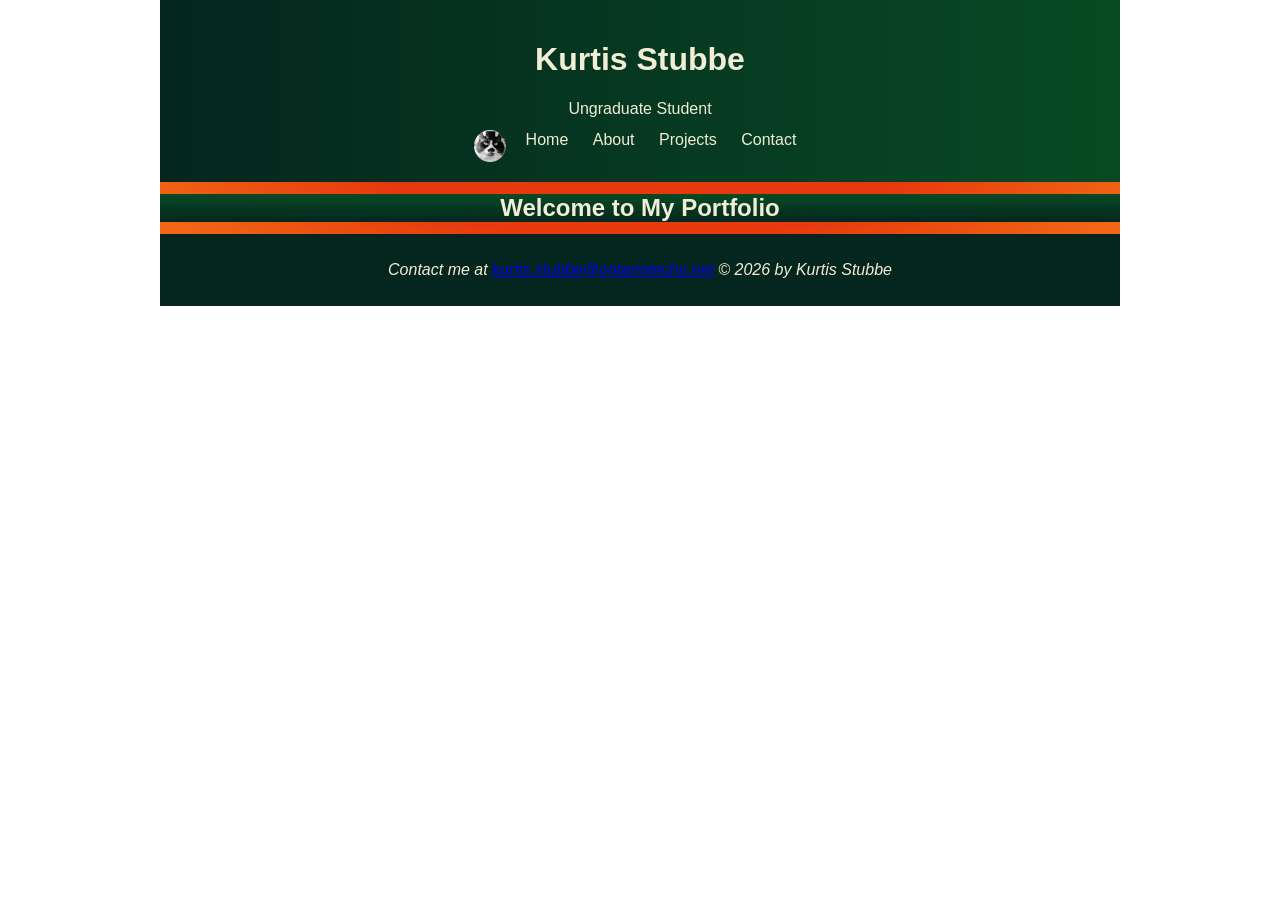
==== index.html @ 741ac6fe "added copyright to footers" ====
<!-- using https://color.adobe.com/explore?color-palette=F2EDD5%2CE7390D%2CF26716%2C084A24%2C04261E&color-palette-name=My+Color+Theme -->
<!DOCTYPE html>
<html lang="en">
<head>
    <meta charset="UTF-8">
    <title>Kurtis' Portfolio</title>
    <meta name="viewport" content="width=device-width">
    <!--style sheet is for full-size monitor-->
    <link href="full.css" rel="stylesheet" type="text/css" 
    media="only screen and (min-width:960px)">
    <!--style sheet is for tablet-->
    <link href="tablet.css" rel="stylesheet" type="text/css"
    media="only screen and (min-width:481px) and (max-width:959px)">
    <!--style sheet is for smart phone-->
    <link href="smartphone.css" rel="stylesheet" type="text/css"
    media="only screen and (max-width:480px)">
</head>
<div id="wrapper">
    <header>
        <h1>Kurtis Stubbe</h1>
        <p>Ungraduate Student</p>
        <div id="nav-container">
            <img id="profile" src="Profile.png" alt="[profile picture unavailable]">
            <nav>
                <a href="index.html">Home</a>
                <a href="about.html">About</a>
                <a href="projects.html">Projects</a>
                <a href="contact.html">Contact</a>
            </nav>
        </div>
    </header>
    <article>
        <h2>Welcome to My Portfolio</h2>
    </article>
    <footer>
        <address>
            <p>
                Contact me at <a href="mailto:kurtis.stubbe@ontariotechu.net">
                kurtis.stubbe@ontariotechu.net</a>
                © 2026 by Kurtis Stubbe
            </p>
        </address>
    </footer>
</div>
---- full.css ----
* {
  box-sizing: border-box;
}

body {
  margin: 0;
  font-family: Arial, sans-serif;
  color: #F2EDD5;
}

header {
  background: linear-gradient(to left, #084A24 0%,#04261E 100%);
  color: #F2EDD5;
  padding: 20px;
  text-align: center;
}

header nav a {
  color: #F2EDD5;
  margin:0 10px;
  text-decoration: none;
}

section {
  padding: 40px 20px;
}

#projects {
  display: flex;
  gap:20px;
  flex-wrap: wrap;
}

#wrapper {
    width: 960px;
    margin-left: auto;
    margin-right: auto;
    background:radial-gradient(ellipse at center,  #E7390D 40%,#F26716 77%);
}

.card {
  background: linear-gradient(to bottom, #F26716 0%,#E7390D 100%);
  border: 1px solid #04261E;
  border-radius: 8px;
  padding: 20px;
  flex:1;
  min-width: 200px;
}

footer {
  background-color: #04261E;
  color: #F2EDD5;
  text-align: center;
  padding: 15px;
}

#nav-container {
    display: inline-block;
}

header nav {
  display: inline-block;
  vertical-align: middle; 
  margin-left: 10px;     
}

header nav a {
  color: #F2EDD5;
  margin: 0 10px;
}

#profile {
    height: 32px;
    float:left
}
#about-me-photo {
  height: 128px;
  
}
article {
  background: linear-gradient(to bottom, #084A24 0%,#04261E 100%);
}
article h2,h3,p {
    margin: 12px;
    text-align: center;
}
.image-container {
    text-align: center;
}
.clear {
    clear: both;
}
---- tablet.css ----
@charset "UTF-8";

body {
    color: white;
    font-family: Verdana, Geneva, Arial, sans-serif;
    padding: 0px;
    margin: 0px;
}

h1,h2,h3,h4,h5,h6,p,li {
    margin-left: 15px;
    margin-top: 0px;
}

#wrapper {
    width: 100%;
    height: 800px;
    margin-left: auto;
    margin-right: auto;
    background-color: DarkGrey;
}

#right-column {
    float: none;
    height: 600px;
    background-color: DarkOrange;
}

#left-column {
    float: none;
    height: 120px;
}

#footer {
    height: 80px;
    background-color: black;
}

#banner {
    height: 60px;
    background-color: black;
}

.box {
    width: 45%;
    min-height: 120px;
    float: left;
    background-color: black;
    margin: 15px;
    opacity: 1;
}

.button {
    font-size: x-large;
    text-decoration: none;
    background-color: LightBlue;
    display: block;
    width: 25%;
    float: left;
    padding: 8px;
    margin: 5px;
    border-radius: 15px;
    box-shadow: 5px 5px 3px gray;
}

.button:hover {
    box-shadow: 5px 5px 3px black;
}

.clear {
    clear: both;
}

#profile {
    height: 32px;
    float:left
}

#aboutmephoto {
  height: 128px;
  margin: 15px;
}
---- smartphone.css ----
body {
    color: white;
    font-family: Verdana, Geneva, Arial, sans-serif;
    padding: 0px;
    margin: 0px;
}
article h2 {
    margin: 12px;
    color: #04261E;
}
h1,h2,h3,h4,h5,h6,p,li {
    margin-left: 15px;
    margin-top: 0px;
}

#wrapper {
    width: 100%;
}

#right-column {
    width: 100%;
    float: none;
    height: 1200px;
    background-color: DarkOrange;
}

#left-column {
    float: none;
    height: 120px;
    width: 100%;
}

#footer {
    height: 80px;
    background-color: black;
}

#banner {
    height: 100px;
    background-color: black;
}

.box {
    width: 90%;
    min-height: 120px;
    background-color: dark-red;
    margin: 15px;
    opacity: 1;
}

.button {
    font-size: x-large;
    text-decoration: none;
    background-color: LightBlue;
    display: block;
    width: 25%;
    float: left;
    padding: 5px;
    margin: 5px;
    border-radius: 5px;
    box-shadow: 5px 5px 3px gray;
}

.button:hover {
    box-shadow: 5px 5px 3px black;
}
#profile {
    height: 32px;
    float:left
}
#aboutmephoto {
    height: 128px;
    margin: 15px;
}
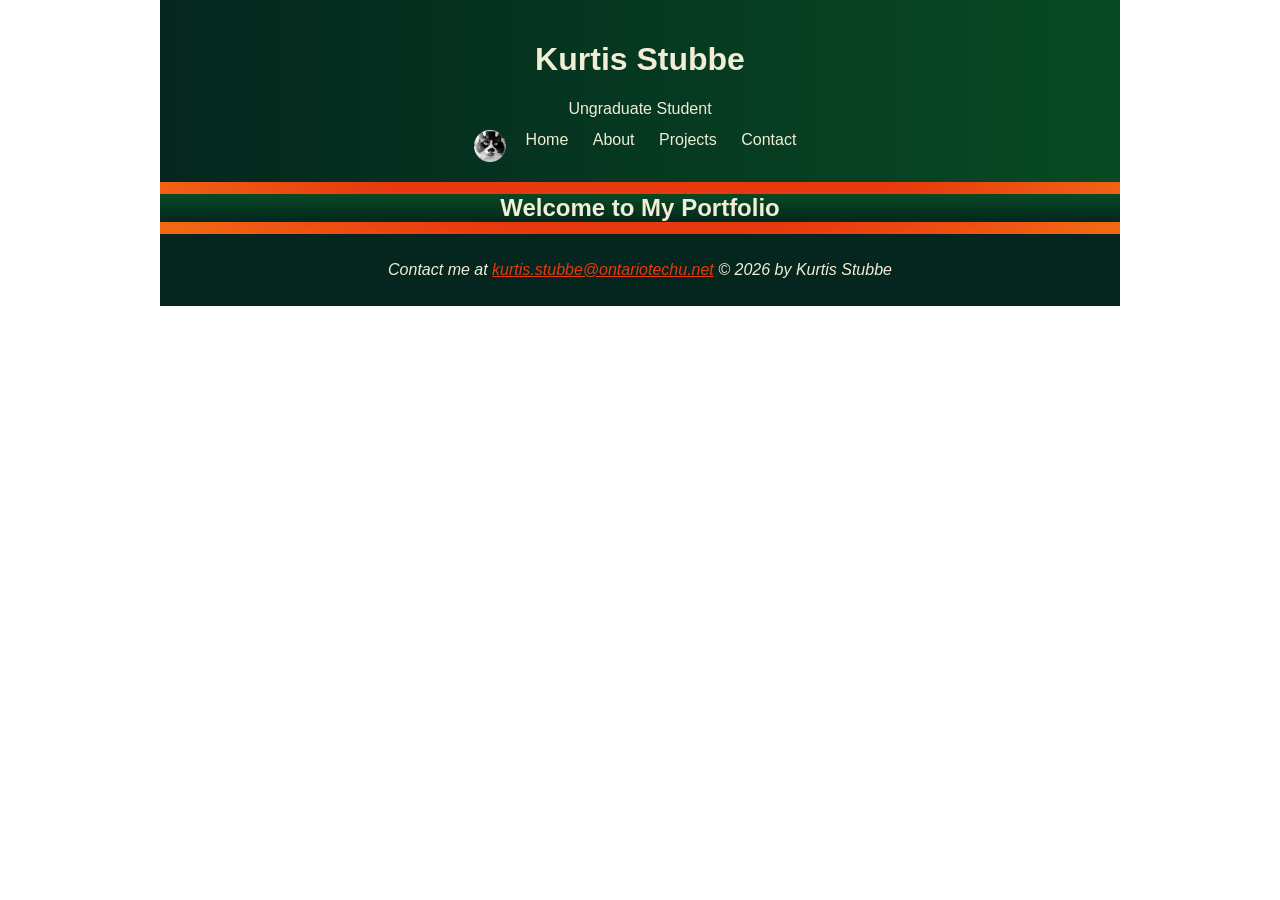
==== commit 4fbad666: "fixed labels not being attached to input in contact.html" ====
--- a/index.html
+++ b/index.html
@@ -1,4 +1,11 @@
 <!-- using https://color.adobe.com/explore?color-palette=F2EDD5%2CE7390D%2CF26716%2C084A24%2C04261E&color-palette-name=My+Color+Theme -->
+
+<!-- .My-Color-Theme-1-hex { color: #F2EDD5; }
+.My-Color-Theme-2-hex { color: #E7390D; }
+.My-Color-Theme-3-hex { color: #F26716; }
+.My-Color-Theme-4-hex { color: #084A24; }
+.My-Color-Theme-5-hex { color: #04261E; } -->
+
 <!DOCTYPE html>
 <html lang="en">
 <head>
--- a/full.css
+++ b/full.css
@@ -89,4 +89,7 @@
 }
 .clear {
     clear: both;
+}
+footer address a {
+    color: #E7390D;
 }
--- a/tablet.css
+++ b/tablet.css
@@ -76,7 +76,6 @@
     float:left
 }
 
-#aboutmephoto {
-  height: 128px;
-  margin: 15px;
+#about-me-photo {
+  height: 128px; 
 }
--- a/smartphone.css
+++ b/smartphone.css
@@ -69,7 +69,6 @@
     height: 32px;
     float:left
 }
-#aboutmephoto {
-    height: 128px;
-    margin: 15px;
+#about-me-photo {
+  height: 128px;
 }
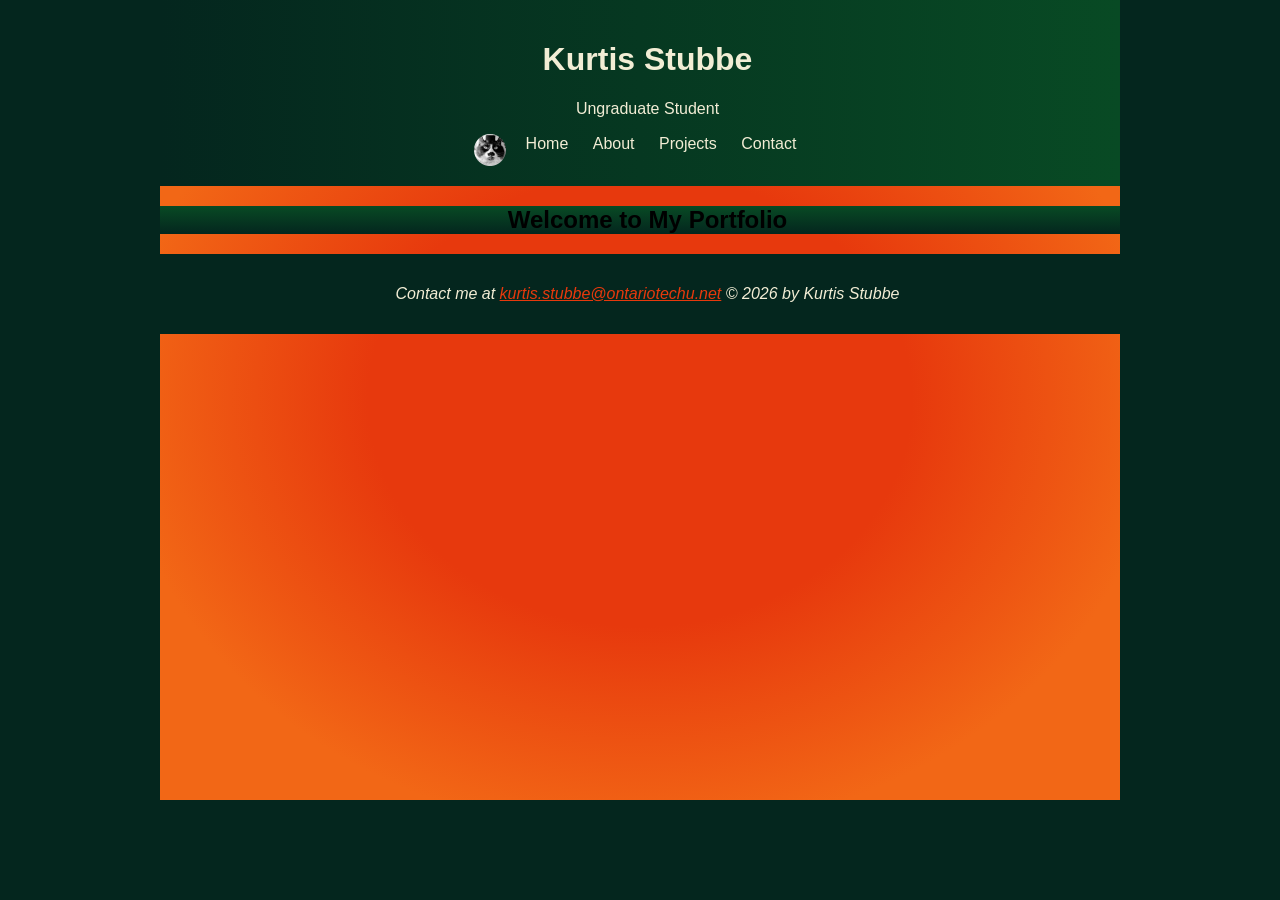
==== commit 666511cd: "added fluid design elements to full.css" ====
--- a/index.html
+++ b/index.html
@@ -1,10 +1,12 @@
 <!-- using https://color.adobe.com/explore?color-palette=F2EDD5%2CE7390D%2CF26716%2C084A24%2C04261E&color-palette-name=My+Color+Theme -->
 
-<!-- .My-Color-Theme-1-hex { color: #F2EDD5; }
+<!-- 
+.My-Color-Theme-1-hex { color: #F2EDD5; }
 .My-Color-Theme-2-hex { color: #E7390D; }
 .My-Color-Theme-3-hex { color: #F26716; }
 .My-Color-Theme-4-hex { color: #084A24; }
-.My-Color-Theme-5-hex { color: #04261E; } -->
+.My-Color-Theme-5-hex { color: #04261E; } 
+-->
 
 <!DOCTYPE html>
 <html lang="en">
@@ -12,7 +14,7 @@
     <meta charset="UTF-8">
     <title>Kurtis' Portfolio</title>
     <meta name="viewport" content="width=device-width">
-    <!--style sheet is for full-size monitor-->
+    <!--style sheet is for full-size monitor-->  
     <link href="full.css" rel="stylesheet" type="text/css" 
     media="only screen and (min-width:960px)">
     <!--style sheet is for tablet-->
--- a/full.css
+++ b/full.css
@@ -3,9 +3,26 @@
 }
 
 body {
-  margin: 0;
-  font-family: Arial, sans-serif;
-  color: #F2EDD5;
+    background-color: #04261E;
+    font-family: Verdana, Geneva, Arial, sans-serif;
+    padding: 0px;
+    margin: 0px;
+}
+
+h1,h2,h3,h4,h5,h6,p,li {
+    margin-left: 15px;
+}
+
+#wrapper {
+    width: 66%;
+    height: 800px;
+    margin-left: auto;
+    margin-right: auto;
+    background-color: #F2EDD5;
+}
+
+.clear {
+    clear: both;
 }
 
 header {
@@ -80,8 +97,8 @@
 article {
   background: linear-gradient(to bottom, #084A24 0%,#04261E 100%);
 }
-article h2,h3,p {
-    margin: 12px;
+article {
+
     text-align: center;
 }
 .image-container {
--- a/tablet.css
+++ b/tablet.css
@@ -1,7 +1,7 @@
 @charset "UTF-8";
 
 body {
-    color: white;
+    color: #F2EDD5;
     font-family: Verdana, Geneva, Arial, sans-serif;
     padding: 0px;
     margin: 0px;
@@ -17,13 +17,13 @@
     height: 800px;
     margin-left: auto;
     margin-right: auto;
-    background-color: DarkGrey;
+    background-color: #F2EDD5;
 }
 
 #right-column {
     float: none;
     height: 600px;
-    background-color: DarkOrange;
+    background-color: #F26716;
 }
 
 #left-column {
@@ -33,19 +33,19 @@
 
 #footer {
     height: 80px;
-    background-color: black;
+    background-color: #04261E;
 }
 
 #banner {
     height: 60px;
-    background-color: black;
+    background-color: #04261E;
 }
 
 .box {
     width: 45%;
     min-height: 120px;
     float: left;
-    background-color: black;
+    background-color: #04261E;
     margin: 15px;
     opacity: 1;
 }
@@ -53,18 +53,18 @@
 .button {
     font-size: x-large;
     text-decoration: none;
-    background-color: LightBlue;
+    background-color: #E7390D;
     display: block;
     width: 25%;
     float: left;
     padding: 8px;
     margin: 5px;
     border-radius: 15px;
-    box-shadow: 5px 5px 3px gray;
+    box-shadow: 5px 5px 3px #084A24;
 }
 
 .button:hover {
-    box-shadow: 5px 5px 3px black;
+    box-shadow: 5px 5px 3px #04261E;
 }
 
 .clear {
--- a/smartphone.css
+++ b/smartphone.css
@@ -22,7 +22,7 @@
     width: 100%;
     float: none;
     height: 1200px;
-    background-color: DarkOrange;
+    background-color: #F26716;
 }
 
 #left-column {
@@ -33,18 +33,18 @@
 
 #footer {
     height: 80px;
-    background-color: black;
+    background-color: #04261E;
 }
 
 #banner {
     height: 100px;
-    background-color: black;
+    background-color: #04261E;
 }
 
 .box {
     width: 90%;
     min-height: 120px;
-    background-color: dark-red;
+    background-color: #E7390D;
     margin: 15px;
     opacity: 1;
 }
@@ -52,18 +52,18 @@
 .button {
     font-size: x-large;
     text-decoration: none;
-    background-color: LightBlue;
+    background-color: #F26716;
     display: block;
     width: 25%;
     float: left;
     padding: 5px;
     margin: 5px;
     border-radius: 5px;
-    box-shadow: 5px 5px 3px gray;
+    box-shadow: 5px 5px 3px #F2EDD5;
 }
 
 .button:hover {
-    box-shadow: 5px 5px 3px black;
+    box-shadow: 5px 5px 3px #04261E;
 }
 #profile {
     height: 32px;
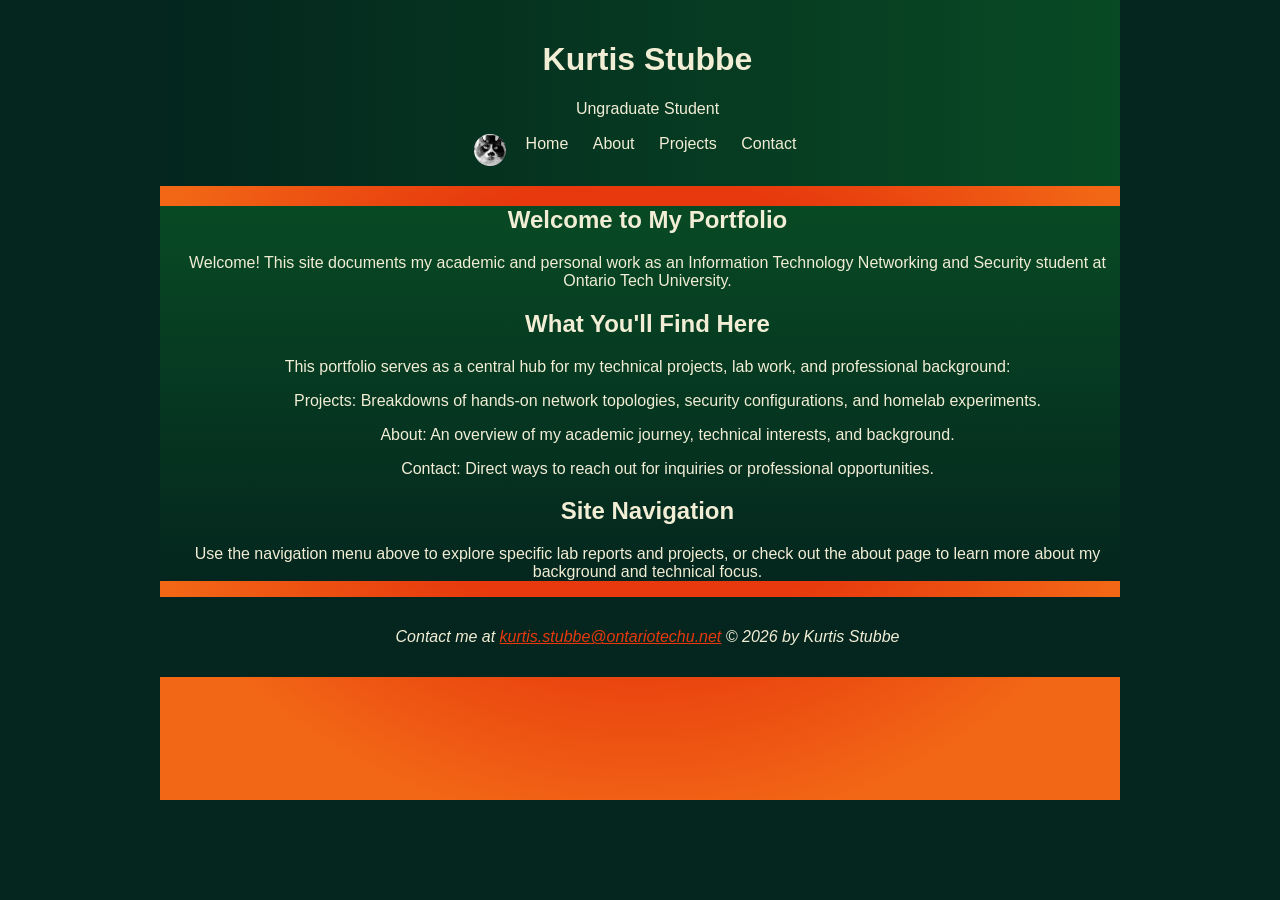
==== commit aaeafcf3: "fixed styling for smartphone.css" ====
--- a/index.html
+++ b/index.html
@@ -39,7 +39,28 @@
         </div>
     </header>
     <article>
-        <h2>Welcome to My Portfolio</h2>
+        <h1>Welcome to My Portfolio</h1>
+  
+        <p>
+            Welcome! This site documents my academic and personal work as an Information Technology 
+            Networking and Security student at Ontario Tech University.
+        </p>
+
+        <h2>What You'll Find Here</h2>
+        <p>
+            This portfolio serves as a central hub for my technical projects, lab work, and professional background:
+        </p>
+        <ul>
+            <p>Projects: Breakdowns of hands-on network topologies, security configurations, and homelab experiments.</p>
+            <p>About: An overview of my academic journey, technical interests, and background.</p>
+            <p>Contact: Direct ways to reach out for inquiries or professional opportunities.</p>
+        </ul>
+
+        <h2>Site Navigation</h2>
+        <p>
+            Use the navigation menu above to explore specific lab reports and projects, 
+            or check out the about page to learn more about my background and technical focus.
+        </p>
     </article>
     <footer>
         <address>
--- a/full.css
+++ b/full.css
@@ -98,7 +98,7 @@
   background: linear-gradient(to bottom, #084A24 0%,#04261E 100%);
 }
 article {
-
+    color: #F2EDD5;
     text-align: center;
 }
 .image-container {
--- a/tablet.css
+++ b/tablet.css
@@ -1,7 +1,7 @@
 @charset "UTF-8";
 
 body {
-    color: #F2EDD5;
+    background-color: #04261E;
     font-family: Verdana, Geneva, Arial, sans-serif;
     padding: 0px;
     margin: 0px;
@@ -10,7 +10,8 @@
 h1,h2,h3,h4,h5,h6,p,li {
     margin-left: 15px;
     margin-top: 0px;
-}
+} 
+
 
 #wrapper {
     width: 100%;
--- a/smartphone.css
+++ b/smartphone.css
@@ -1,21 +1,28 @@
 
 body {
-    color: white;
+    color: #04261E;
     font-family: Verdana, Geneva, Arial, sans-serif;
     padding: 0px;
     margin: 0px;
 }
-article h2 {
-    margin: 12px;
-    color: #04261E;
-}
 h1,h2,h3,h4,h5,h6,p,li {
     margin-left: 15px;
     margin-top: 0px;
+    color: #F2EDD5;
 }
 
 #wrapper {
     width: 100%;
+    height: 800px;
+    margin-left: auto;
+    margin-right: auto;
+    background: linear-gradient(to bottom, #084A24 0%,#04261E 100%);
+}
+
+article {
+  background: linear-gradient(to bottom, #084A24 0%,#04261E 100%);
+    color: #F2EDD5;
+    text-align: center;
 }
 
 #right-column {
@@ -62,6 +69,10 @@
     box-shadow: 5px 5px 3px #F2EDD5;
 }
 
+a {
+  color: #F26716;
+}
+
 .button:hover {
     box-shadow: 5px 5px 3px #04261E;
 }
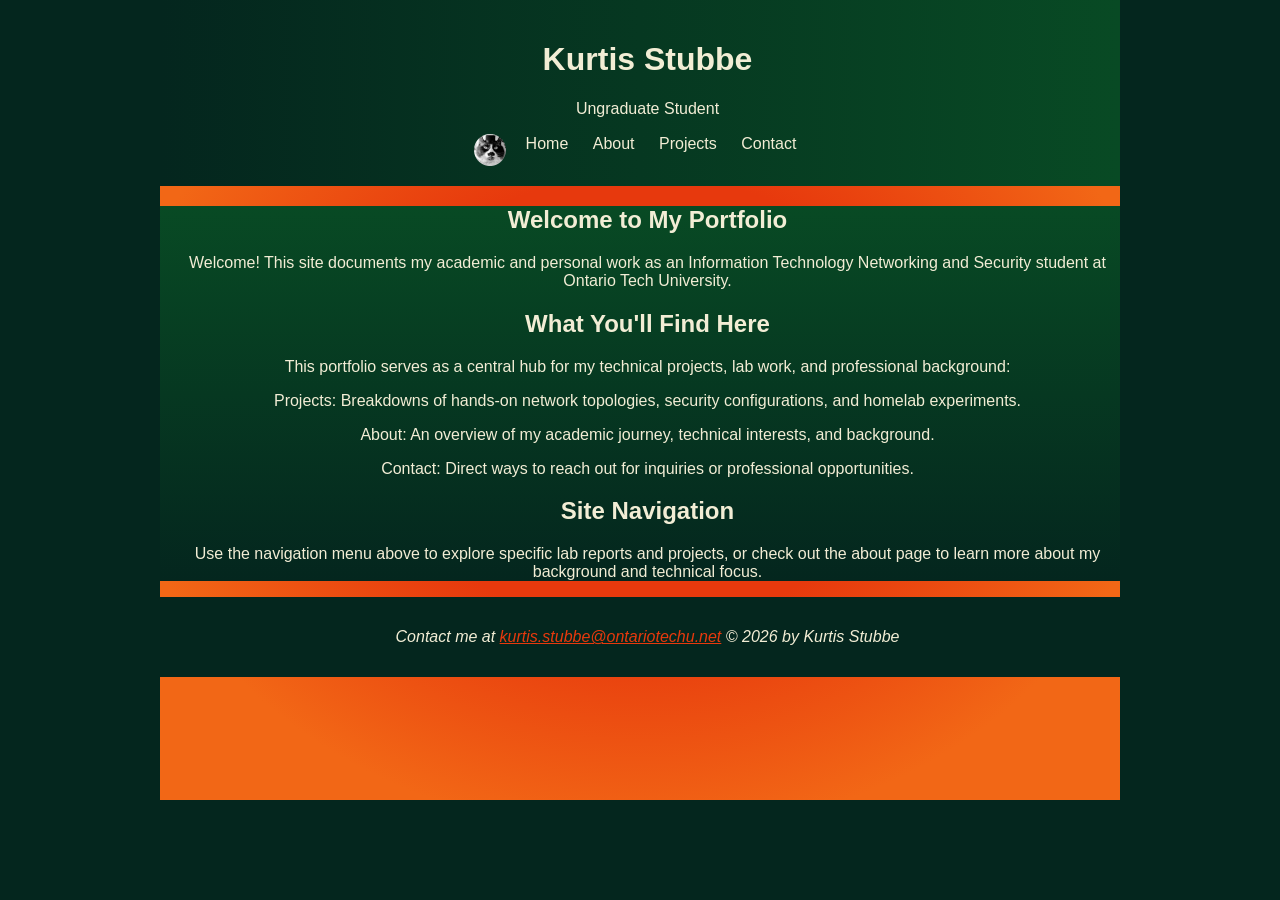
==== commit 10050672: "fixes with the html found with W3C Markup Validation Service" ====
--- a/index.html
+++ b/index.html
@@ -50,12 +50,11 @@
         <p>
             This portfolio serves as a central hub for my technical projects, lab work, and professional background:
         </p>
-        <ul>
-            <p>Projects: Breakdowns of hands-on network topologies, security configurations, and homelab experiments.</p>
-            <p>About: An overview of my academic journey, technical interests, and background.</p>
-            <p>Contact: Direct ways to reach out for inquiries or professional opportunities.</p>
-        </ul>
-
+    
+        <p>Projects: Breakdowns of hands-on network topologies, security configurations, and homelab experiments.</p>
+        <p>About: An overview of my academic journey, technical interests, and background.</p>
+        <p>Contact: Direct ways to reach out for inquiries or professional opportunities.</p>
+        
         <h2>Site Navigation</h2>
         <p>
             Use the navigation menu above to explore specific lab reports and projects, 
--- a/full.css
+++ b/full.css
@@ -96,10 +96,8 @@
 }
 article {
   background: linear-gradient(to bottom, #084A24 0%,#04261E 100%);
-}
-article {
-    color: #F2EDD5;
-    text-align: center;
+  color: #F2EDD5;
+  text-align: center;
 }
 .image-container {
     text-align: center;
--- a/tablet.css
+++ b/tablet.css
@@ -1,35 +1,42 @@
-@charset "UTF-8";
 
 body {
     background-color: #04261E;
+    color: #F2EDD5;
     font-family: Verdana, Geneva, Arial, sans-serif;
     padding: 0px;
     margin: 0px;
 }
-
 h1,h2,h3,h4,h5,h6,p,li {
     margin-left: 15px;
     margin-top: 0px;
-} 
-
+    color: #F2EDD5;
+}
 
 #wrapper {
-    width: 100%;
+    width: 90%;
     height: 800px;
     margin-left: auto;
     margin-right: auto;
-    background-color: #F2EDD5;
+    background: linear-gradient(to bottom, #084A24 0%,#04261E 100%);
+}
+
+article {
+  background: linear-gradient(to bottom, #084A24 0%,#04261E 100%);
+    color: #F2EDD5;
+    text-align: center;
 }
 
 #right-column {
+    width: 100%;
     float: none;
-    height: 600px;
+    height: 1200px;
     background-color: #F26716;
 }
 
 #left-column {
     float: none;
     height: 120px;
+    width: 100%;
 }
 
 #footer {
@@ -38,15 +45,14 @@
 }
 
 #banner {
-    height: 60px;
+    height: 100px;
     background-color: #04261E;
 }
 
 .box {
-    width: 45%;
+    width: 90%;
     min-height: 120px;
-    float: left;
-    background-color: #04261E;
+    background-color: #E7390D;
     margin: 15px;
     opacity: 1;
 }
@@ -54,29 +60,27 @@
 .button {
     font-size: x-large;
     text-decoration: none;
-    background-color: #E7390D;
+    background-color: #F26716;
     display: block;
     width: 25%;
     float: left;
-    padding: 8px;
+    padding: 5px;
     margin: 5px;
-    border-radius: 15px;
-    box-shadow: 5px 5px 3px #084A24;
+    border-radius: 5px;
+    box-shadow: 5px 5px 3px #F2EDD5;
+}
+
+a {
+  color: #F26716;
 }
 
 .button:hover {
     box-shadow: 5px 5px 3px #04261E;
 }
-
-.clear {
-    clear: both;
-}
-
 #profile {
     height: 32px;
     float:left
 }
-
 #about-me-photo {
-  height: 128px; 
-}+  height: 128px;
+}
--- a/smartphone.css
+++ b/smartphone.css
@@ -1,6 +1,7 @@
 
 body {
-    color: #04261E;
+    background-color: #04261E;
+    color: #F2EDD5;
     font-family: Verdana, Geneva, Arial, sans-serif;
     padding: 0px;
     margin: 0px;
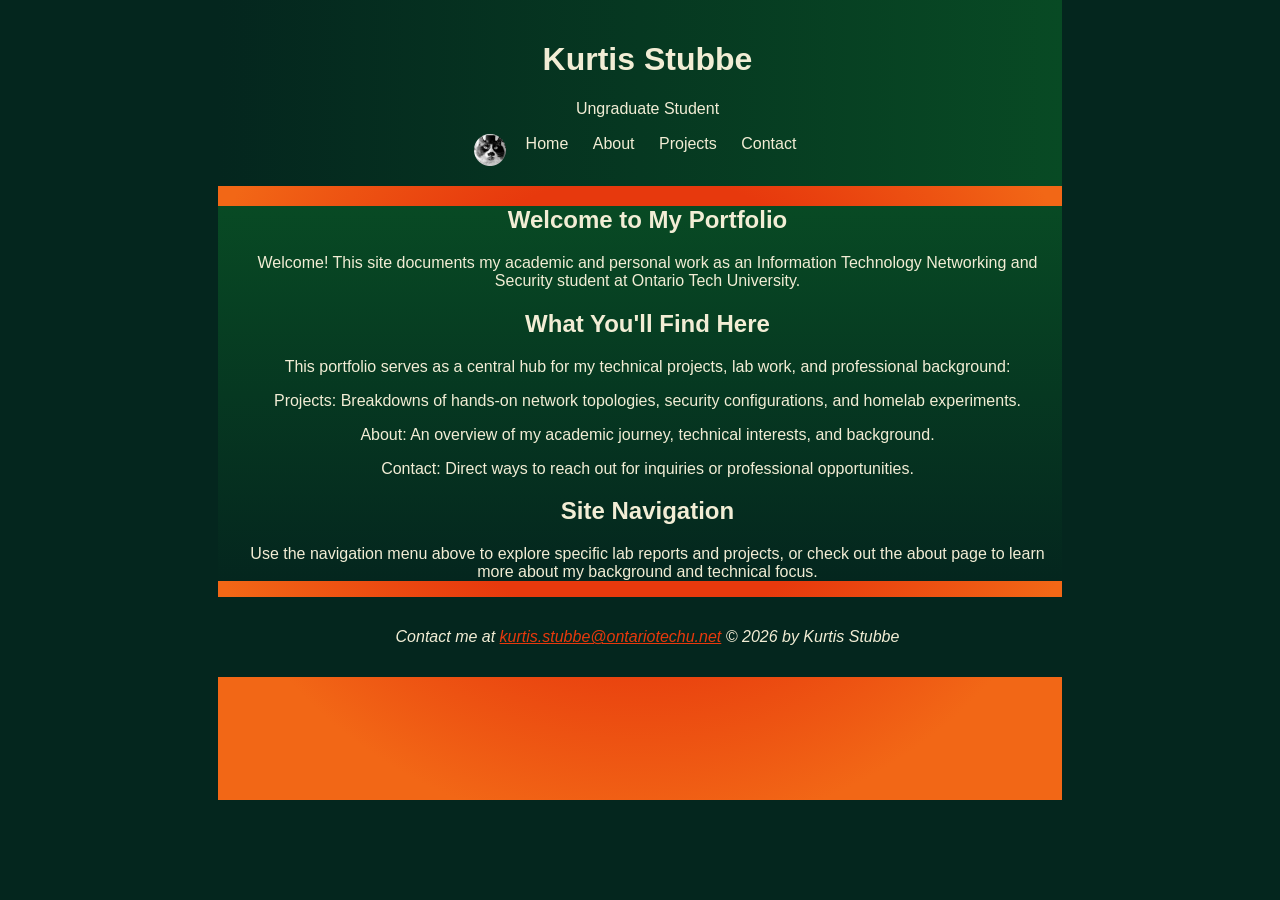
==== commit 82e2d8fb: "various fixes for css and html to complie with verification sites" ====
--- a/index.html
+++ b/index.html
@@ -1,73 +1,65 @@
-<!-- using https://color.adobe.com/explore?color-palette=F2EDD5%2CE7390D%2CF26716%2C084A24%2C04261E&color-palette-name=My+Color+Theme -->
-
-<!-- 
-.My-Color-Theme-1-hex { color: #F2EDD5; }
-.My-Color-Theme-2-hex { color: #E7390D; }
-.My-Color-Theme-3-hex { color: #F26716; }
-.My-Color-Theme-4-hex { color: #084A24; }
-.My-Color-Theme-5-hex { color: #04261E; } 
--->
 
 <!DOCTYPE html>
 <html lang="en">
-<head>
-    <meta charset="UTF-8">
-    <title>Kurtis' Portfolio</title>
-    <meta name="viewport" content="width=device-width">
-    <!--style sheet is for full-size monitor-->  
-    <link href="full.css" rel="stylesheet" type="text/css" 
-    media="only screen and (min-width:960px)">
-    <!--style sheet is for tablet-->
-    <link href="tablet.css" rel="stylesheet" type="text/css"
-    media="only screen and (min-width:481px) and (max-width:959px)">
-    <!--style sheet is for smart phone-->
-    <link href="smartphone.css" rel="stylesheet" type="text/css"
-    media="only screen and (max-width:480px)">
-</head>
-<div id="wrapper">
-    <header>
-        <h1>Kurtis Stubbe</h1>
-        <p>Ungraduate Student</p>
-        <div id="nav-container">
-            <img id="profile" src="Profile.png" alt="[profile picture unavailable]">
-            <nav>
-                <a href="index.html">Home</a>
-                <a href="about.html">About</a>
-                <a href="projects.html">Projects</a>
-                <a href="contact.html">Contact</a>
-            </nav>
-        </div>
-    </header>
-    <article>
-        <h1>Welcome to My Portfolio</h1>
-  
-        <p>
-            Welcome! This site documents my academic and personal work as an Information Technology 
-            Networking and Security student at Ontario Tech University.
-        </p>
+    <head>
+        <meta charset="UTF-8">
+        <title>Kurtis' Portfolio</title>
+        <meta name="viewport" content="width=device-width">
+        <!--style sheet is for full-size monitor-->  
+        <link href="full.css" rel="stylesheet" type="text/css" 
+        media="only screen and (min-width:960px)">
+        <!--style sheet is for tablet-->
+        <link href="tablet.css" rel="stylesheet" type="text/css"
+        media="only screen and (min-width:481px) and (max-width:959px)">
+        <!--style sheet is for smart phone-->
+        <link href="smartphone.css" rel="stylesheet" type="text/css"
+        media="only screen and (max-width:480px)">
+    </head>
+    <div id="wrapper">
+        <header>
+            <h1>Kurtis Stubbe</h1>
+            <p>Ungraduate Student</p>
+            <div id="nav-container">
+                <img id="profile" src="Profile.png" alt="[profile picture unavailable]">
+                <nav>
+                    <a href="index.html">Home</a>
+                    <a href="about.html">About</a>
+                    <a href="projects.html">Projects</a>
+                    <a href="contact.html">Contact</a>
+                </nav>
+            </div>
+        </header>
+        <article>
+            <h2>Welcome to My Portfolio</h2>
+    
+            <p>
+                Welcome! This site documents my academic and personal work as an Information Technology 
+                Networking and Security student at Ontario Tech University.
+            </p>
 
-        <h2>What You'll Find Here</h2>
-        <p>
-            This portfolio serves as a central hub for my technical projects, lab work, and professional background:
-        </p>
-    
-        <p>Projects: Breakdowns of hands-on network topologies, security configurations, and homelab experiments.</p>
-        <p>About: An overview of my academic journey, technical interests, and background.</p>
-        <p>Contact: Direct ways to reach out for inquiries or professional opportunities.</p>
+            <h2>What You'll Find Here</h2>
+            <p>
+                This portfolio serves as a central hub for my technical projects, lab work, and professional background:
+            </p>
         
-        <h2>Site Navigation</h2>
-        <p>
-            Use the navigation menu above to explore specific lab reports and projects, 
-            or check out the about page to learn more about my background and technical focus.
-        </p>
-    </article>
-    <footer>
-        <address>
+            <p>Projects: Breakdowns of hands-on network topologies, security configurations, and homelab experiments.</p>
+            <p>About: An overview of my academic journey, technical interests, and background.</p>
+            <p>Contact: Direct ways to reach out for inquiries or professional opportunities.</p>
+            
+            <h2>Site Navigation</h2>
             <p>
-                Contact me at <a href="mailto:kurtis.stubbe@ontariotechu.net">
-                kurtis.stubbe@ontariotechu.net</a>
-                © 2026 by Kurtis Stubbe
+                Use the navigation menu above to explore specific lab reports and projects, 
+                or check out the about page to learn more about my background and technical focus.
             </p>
-        </address>
-    </footer>
-</div>+        </article>
+        <footer>
+            <address>
+                <p>
+                    Contact me at <a href="mailto:kurtis.stubbe@ontariotechu.net">
+                    kurtis.stubbe@ontariotechu.net</a>
+                    © 2026 by Kurtis Stubbe
+                </p>
+            </address>
+        </footer>
+    </div>
+</html>
--- a/full.css
+++ b/full.css
@@ -1,6 +1,3 @@
-* {
-  box-sizing: border-box;
-}
 
 body {
     background-color: #04261E;
@@ -18,11 +15,7 @@
     height: 800px;
     margin-left: auto;
     margin-right: auto;
-    background-color: #F2EDD5;
-}
-
-.clear {
-    clear: both;
+    background:radial-gradient(ellipse at center,  #E7390D 40%,#F26716 77%);
 }
 
 header {
@@ -47,21 +40,16 @@
   gap:20px;
   flex-wrap: wrap;
 }
-
-#wrapper {
-    width: 960px;
-    margin-left: auto;
-    margin-right: auto;
-    background:radial-gradient(ellipse at center,  #E7390D 40%,#F26716 77%);
-}
-
 .card {
-  background: linear-gradient(to bottom, #F26716 0%,#E7390D 100%);
+  background: linear-gradient(45deg, #F26716 0%,#E7390D 100%);
   border: 1px solid #04261E;
   border-radius: 8px;
   padding: 20px;
   flex:1;
   min-width: 200px;
+}
+.card a {
+  color: #084A24;
 }
 
 footer {
@@ -81,18 +69,12 @@
   margin-left: 10px;     
 }
 
-header nav a {
-  color: #F2EDD5;
-  margin: 0 10px;
-}
-
 #profile {
     height: 32px;
     float:left
 }
 #about-me-photo {
   height: 128px;
-  
 }
 article {
   background: linear-gradient(to bottom, #084A24 0%,#04261E 100%);
--- a/tablet.css
+++ b/tablet.css
@@ -10,6 +10,15 @@
     margin-left: 15px;
     margin-top: 0px;
     color: #F2EDD5;
+}
+
+.card {
+  background: linear-gradient(45deg, #F26716 0%,#E7390D 100%);
+  border: 1px solid #04261E;
+  border-radius: 8px;
+  padding: 20px;
+  flex:1;
+  min-width: 200px;
 }
 
 #wrapper {
@@ -49,34 +58,13 @@
     background-color: #04261E;
 }
 
-.box {
-    width: 90%;
-    min-height: 120px;
-    background-color: #E7390D;
-    margin: 15px;
-    opacity: 1;
-}
-
-.button {
-    font-size: x-large;
-    text-decoration: none;
-    background-color: #F26716;
-    display: block;
-    width: 25%;
-    float: left;
-    padding: 5px;
-    margin: 5px;
-    border-radius: 5px;
-    box-shadow: 5px 5px 3px #F2EDD5;
-}
-
 a {
   color: #F26716;
 }
+.card a {
+  color: #084A24;
+}
 
-.button:hover {
-    box-shadow: 5px 5px 3px #04261E;
-}
 #profile {
     height: 32px;
     float:left
--- a/smartphone.css
+++ b/smartphone.css
@@ -18,6 +18,15 @@
     margin-left: auto;
     margin-right: auto;
     background: linear-gradient(to bottom, #084A24 0%,#04261E 100%);
+}
+
+.card {
+  background: linear-gradient(45deg, #F26716 0%,#E7390D 100%);
+  border: 1px solid #04261E;
+  border-radius: 8px;
+  padding: 20px;
+  flex:1;
+  min-width: 200px;
 }
 
 article {
@@ -49,29 +58,11 @@
     background-color: #04261E;
 }
 
-.box {
-    width: 90%;
-    min-height: 120px;
-    background-color: #E7390D;
-    margin: 15px;
-    opacity: 1;
-}
-
-.button {
-    font-size: x-large;
-    text-decoration: none;
-    background-color: #F26716;
-    display: block;
-    width: 25%;
-    float: left;
-    padding: 5px;
-    margin: 5px;
-    border-radius: 5px;
-    box-shadow: 5px 5px 3px #F2EDD5;
-}
-
 a {
   color: #F26716;
+}
+.card a {
+  color: #084A24;
 }
 
 .button:hover {
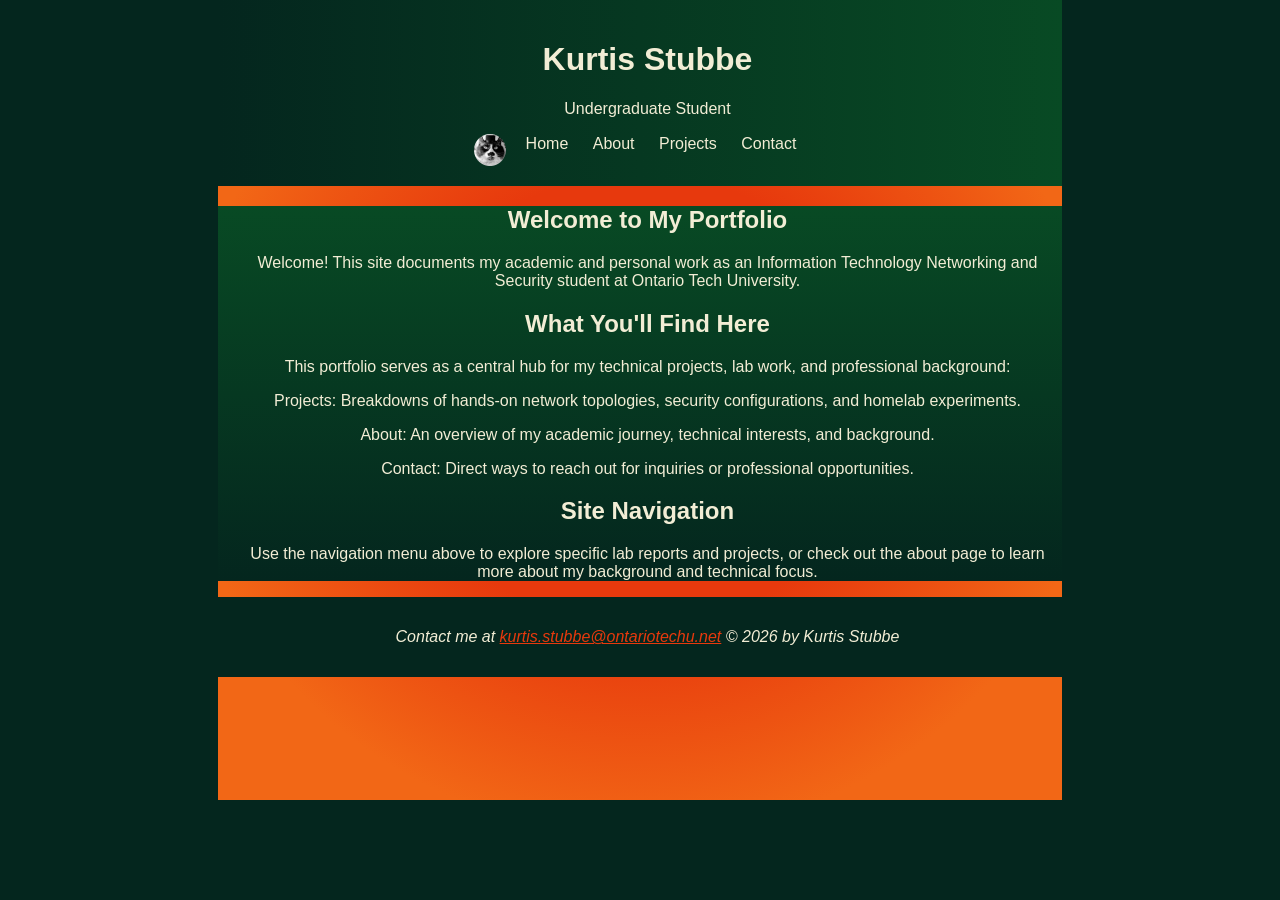
==== commit f6458e57: "fixed grammer" ====
--- a/index.html
+++ b/index.html
@@ -18,7 +18,7 @@
     <div id="wrapper">
         <header>
             <h1>Kurtis Stubbe</h1>
-            <p>Ungraduate Student</p>
+            <p>Undergraduate Student</p>
             <div id="nav-container">
                 <img id="profile" src="Profile.png" alt="[profile picture unavailable]">
                 <nav>
